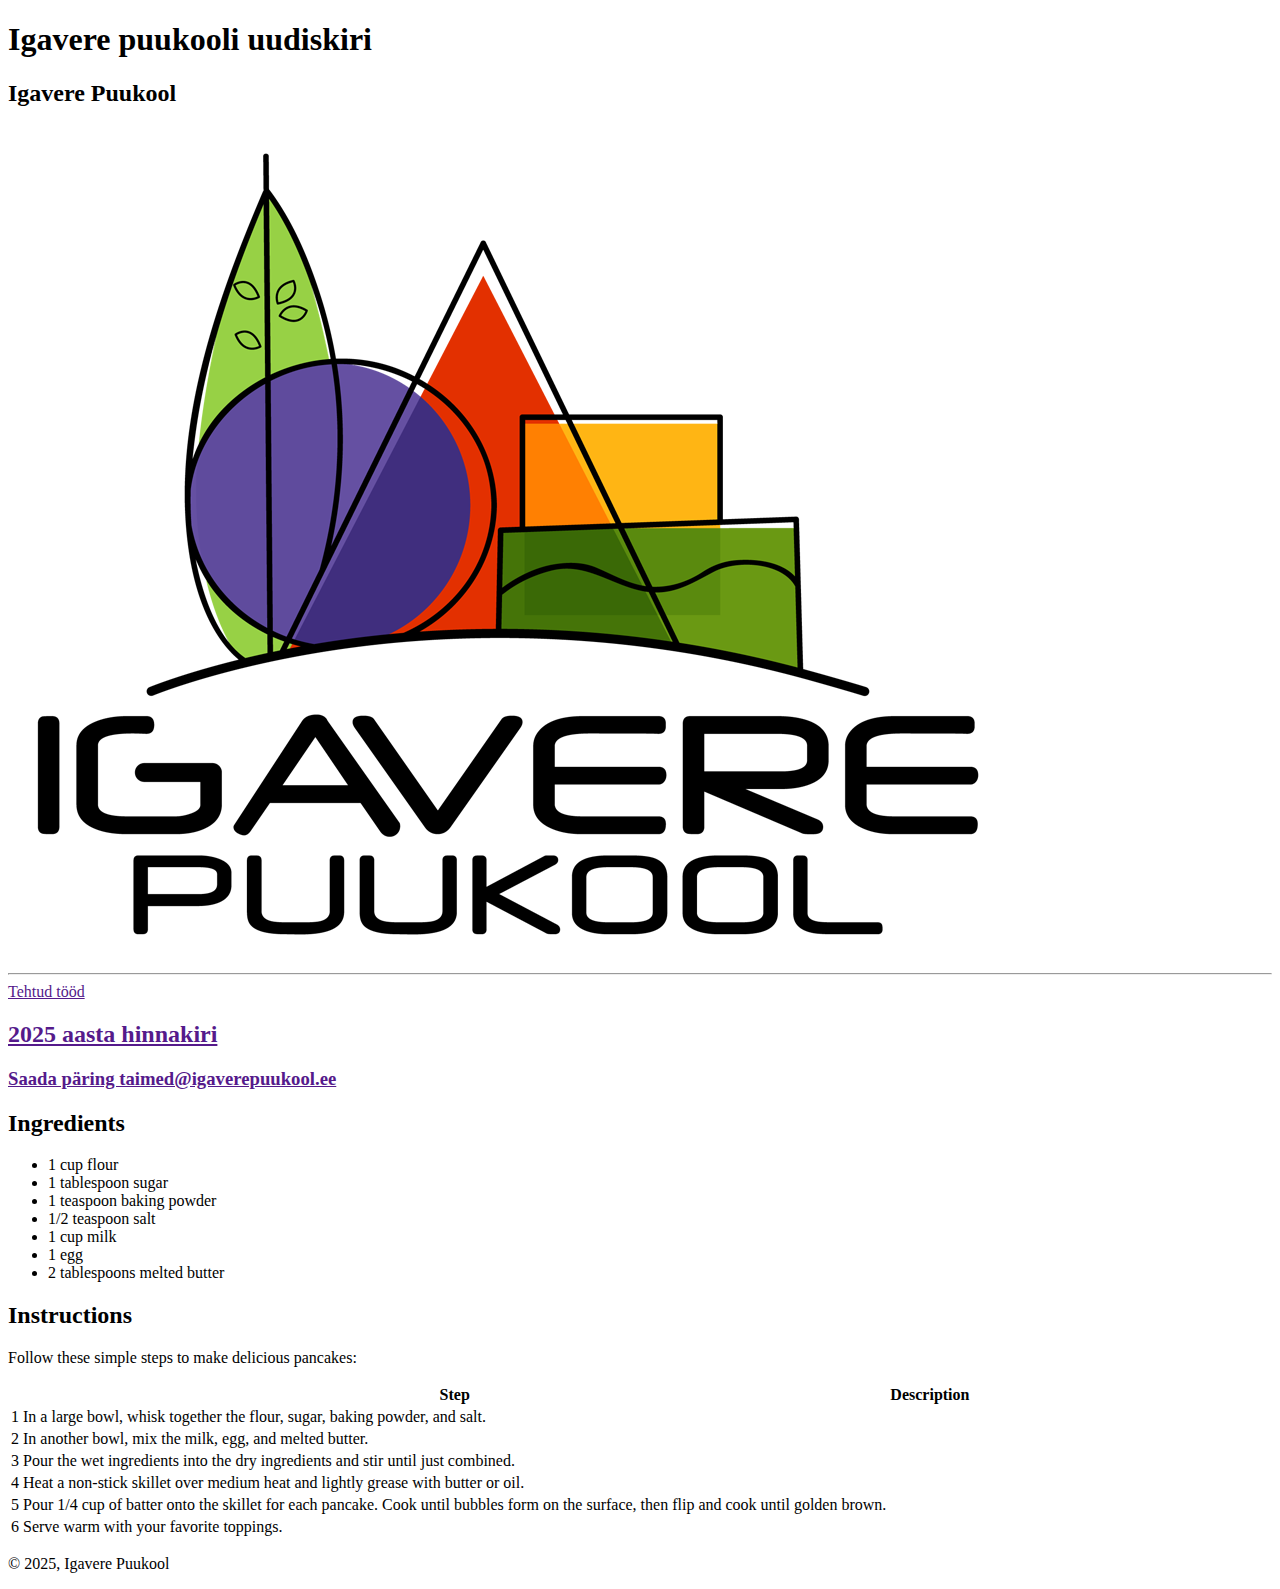
==== index.html @ 785a2ca5 "TEEARA" ====
<!DOCTYPE html>
<html lang="en">
<head>
    <meta charset="UTF-8">
    <meta name="viewport" content="width=device-width, initial-scale=1.0">
    <title>Igavere Puukool</title>
    <link rel="stylesheet" href="css/style.css">
</head>
<body>
<div class="container">
  <h1>Igavere puukooli uudiskiri</h1>
  <h2 id="meieoleme">Igavere Puukool</h2>

  <img src="IgaverePuukool.png" alt="Igavere Puukool logo">
  <hr>  
</div>
<div>
  <a href="">Tehtud tööd</a>  
</div>
<div class="container">
  <a href="" target="_blank">
    <h2>2025 aasta hinnakiri</h2>
    <h3>Saada päring taimed@igaverepuukool.ee</h3>
  </a>
</div>
        
    
        <h2>Ingredients</h2>
        <ul>
            <li>1 cup flour</li>
            <li>1 tablespoon sugar</li>
            <li>1 teaspoon baking powder</li>
            <li>1/2 teaspoon salt</li>
            <li>1 cup milk</li>
            <li>1 egg</li>
            <li>2 tablespoons melted butter</li>
        </ul>
    
        <h2>Instructions</h3>
        Follow these simple steps to make delicious pancakes:</p>
        <table>
                <td>
                    <th>Step</th>
                    <th>Description</th>
                </td>

                <tr>
                    <td>1</td>
                    <td>In a large bowl, whisk together the flour, sugar, baking powder, and salt.</td>
                </tr>
                <tr>
                    <td>2</td>
                    <td>In another bowl, mix the milk, egg, and melted butter.</td>
                </tr>
                <tr>
                    <td>3</td>
                    <td>Pour the wet ingredients into the dry ingredients and stir until just combined.</td>
                </tr>
                <tr>
                    <td>4</td>
                    <td>Heat a non-stick skillet over medium heat and lightly grease with butter or oil.</td>
                </tr>
                <tr>
                    <td>5</td>
                    <td>Pour 1/4 cup of batter onto the skillet for each pancake. Cook until bubbles form on the surface, then flip and cook until golden brown.</td>
                </tr>
                <tr>
                    <td>6</td>
                    <td>Serve warm with your favorite toppings.</td>
                </tr>
        </table>



<p>&#169; 2025, Igavere Puukool</p>

</body>
</html>
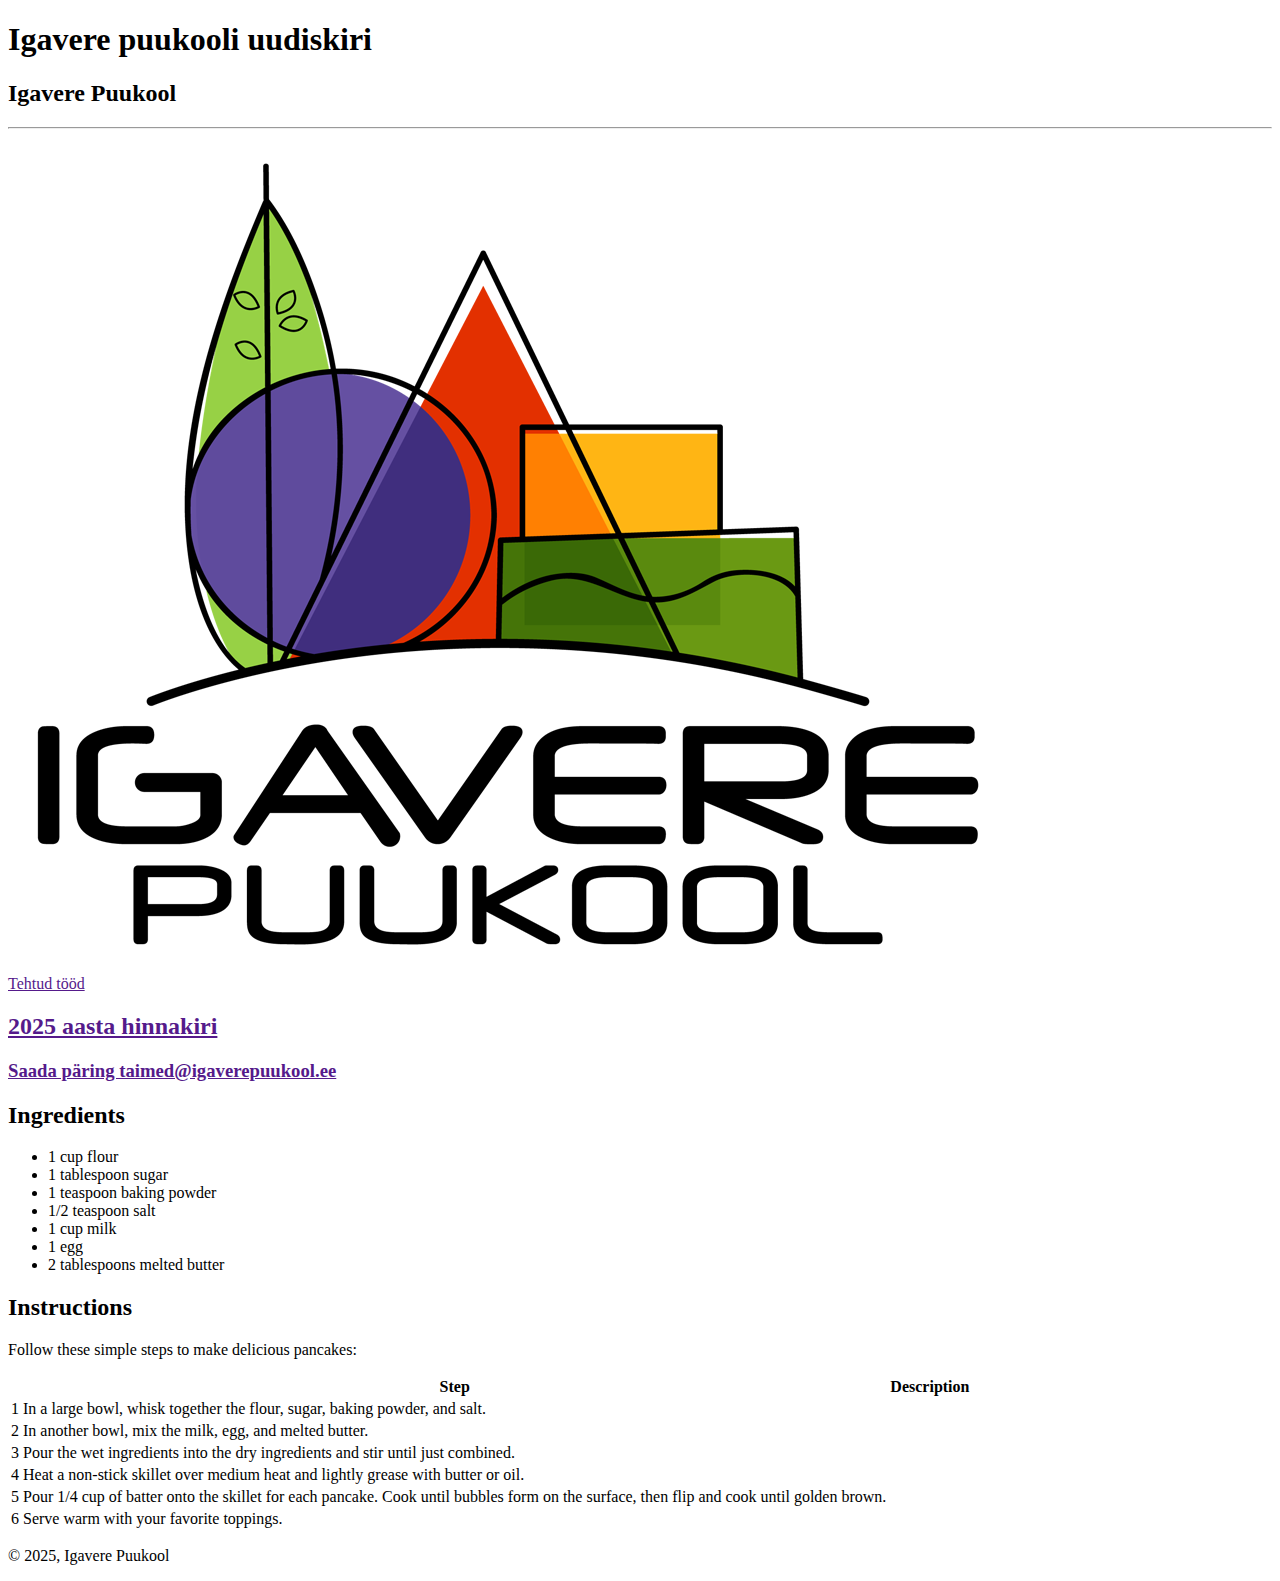
==== commit 9cc23c4c: "T" ====
--- a/index.html
+++ b/index.html
@@ -11,9 +11,9 @@
   <h1>Igavere puukooli uudiskiri</h1>
   <h2 id="meieoleme">Igavere Puukool</h2>
 
-  <img src="IgaverePuukool.png" alt="Igavere Puukool logo">
   <hr>  
 </div>
+<img src="IgaverePuukool.png" alt="Igavere Puukool logo">
 <div>
   <a href="">Tehtud tööd</a>  
 </div>
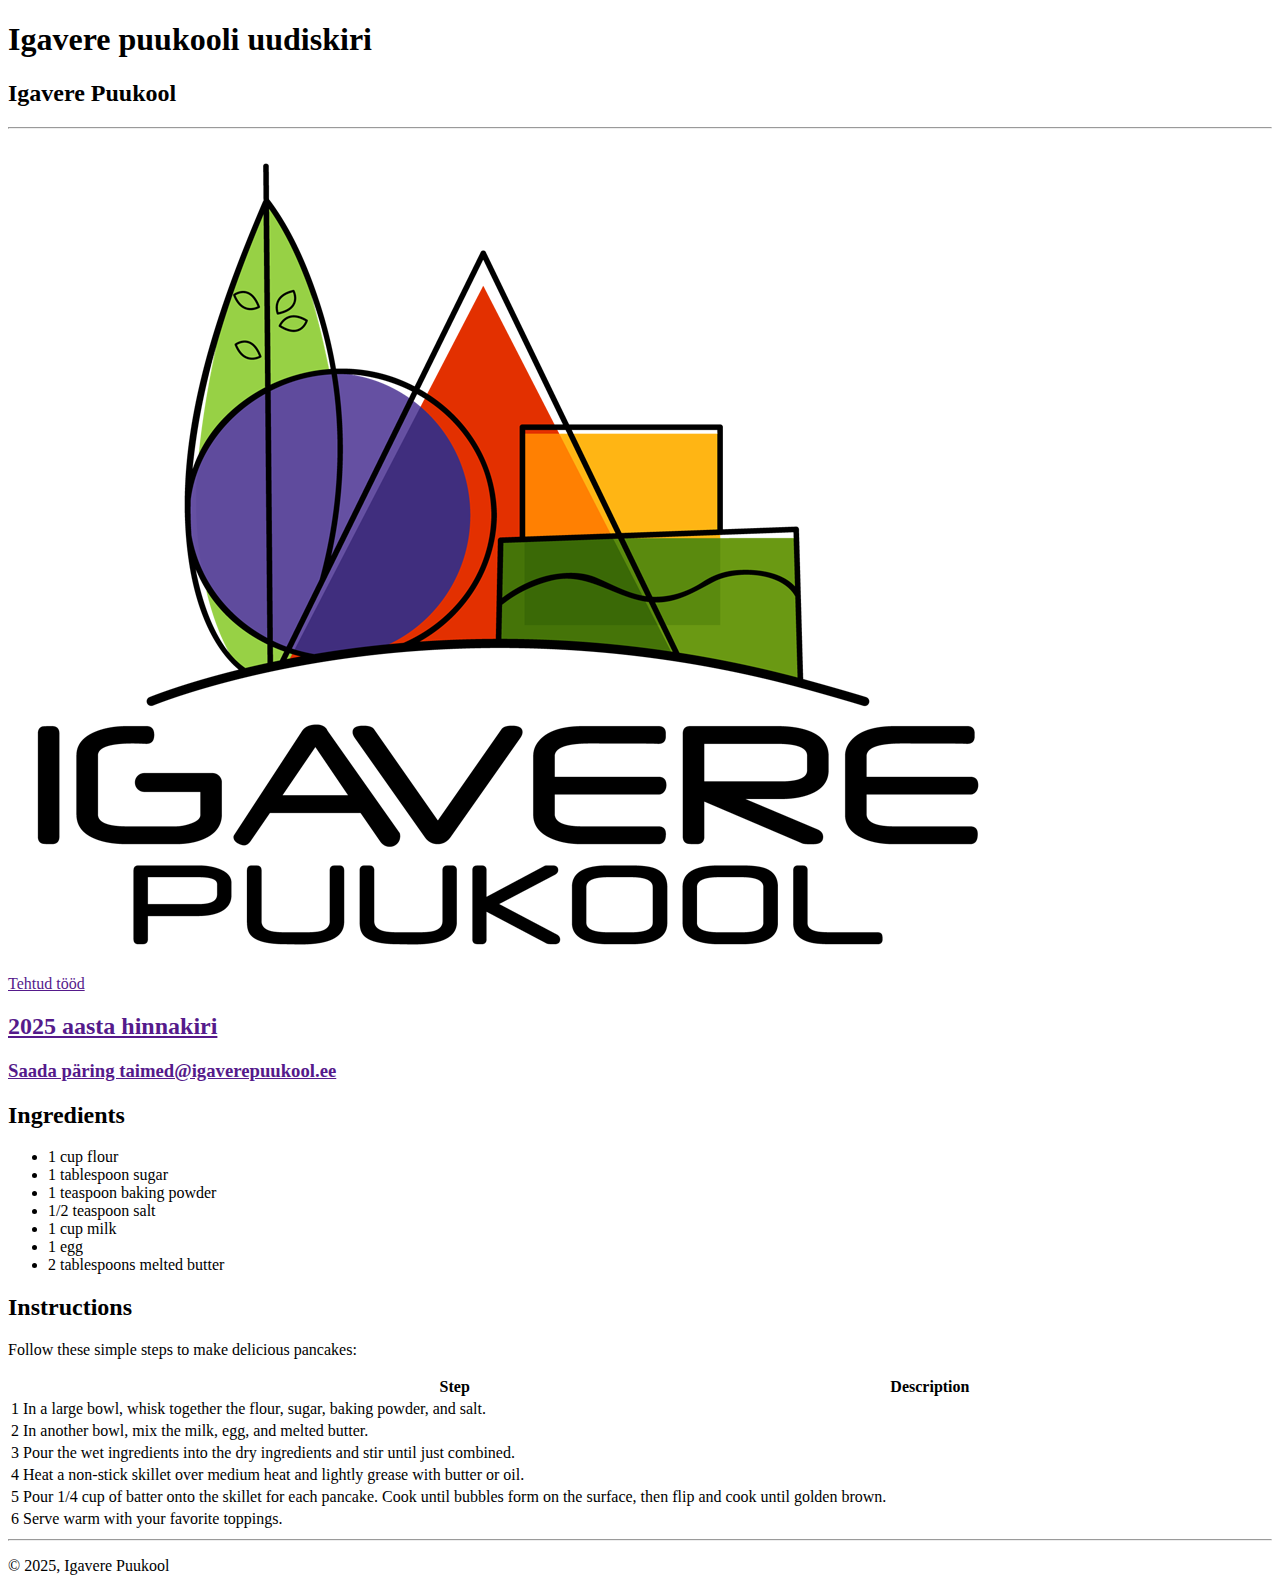
==== commit 33645c9a: "uu" ====
--- a/index.html
+++ b/index.html
@@ -37,7 +37,7 @@
         </ul>
     
         <h2>Instructions</h3>
-        Follow these simple steps to make delicious pancakes:</p>
+        <p></p>Follow these simple steps to make delicious pancakes:</p>
         <table>
                 <td>
                     <th>Step</th>
@@ -70,9 +70,9 @@
                 </tr>
         </table>
 
+        <hr>
 
-
-<p>&#169; 2025, Igavere Puukool</p>
+    <p>&#169; 2025, Igavere Puukool</p>
 
 </body>
 </html>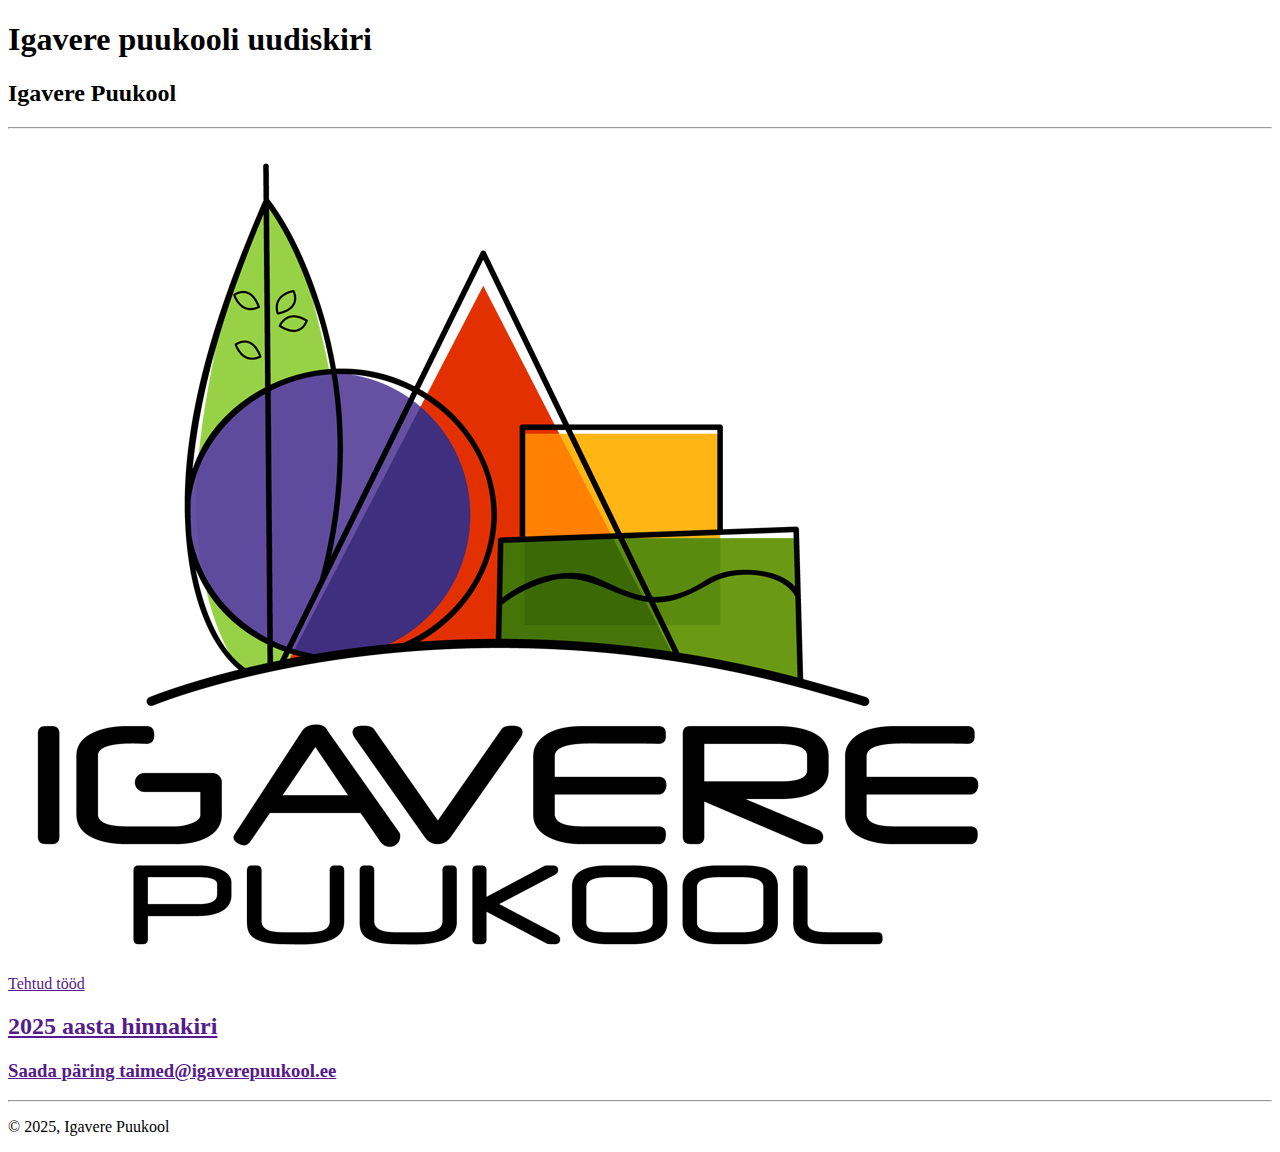
==== commit ba95133e: "uu" ====
--- a/index.html
+++ b/index.html
@@ -23,52 +23,7 @@
     <h3>Saada päring taimed@igaverepuukool.ee</h3>
   </a>
 </div>
-        
-    
-        <h2>Ingredients</h2>
-        <ul>
-            <li>1 cup flour</li>
-            <li>1 tablespoon sugar</li>
-            <li>1 teaspoon baking powder</li>
-            <li>1/2 teaspoon salt</li>
-            <li>1 cup milk</li>
-            <li>1 egg</li>
-            <li>2 tablespoons melted butter</li>
-        </ul>
-    
-        <h2>Instructions</h3>
-        <p></p>Follow these simple steps to make delicious pancakes:</p>
-        <table>
-                <td>
-                    <th>Step</th>
-                    <th>Description</th>
-                </td>
-
-                <tr>
-                    <td>1</td>
-                    <td>In a large bowl, whisk together the flour, sugar, baking powder, and salt.</td>
-                </tr>
-                <tr>
-                    <td>2</td>
-                    <td>In another bowl, mix the milk, egg, and melted butter.</td>
-                </tr>
-                <tr>
-                    <td>3</td>
-                    <td>Pour the wet ingredients into the dry ingredients and stir until just combined.</td>
-                </tr>
-                <tr>
-                    <td>4</td>
-                    <td>Heat a non-stick skillet over medium heat and lightly grease with butter or oil.</td>
-                </tr>
-                <tr>
-                    <td>5</td>
-                    <td>Pour 1/4 cup of batter onto the skillet for each pancake. Cook until bubbles form on the surface, then flip and cook until golden brown.</td>
-                </tr>
-                <tr>
-                    <td>6</td>
-                    <td>Serve warm with your favorite toppings.</td>
-                </tr>
-        </table>
+       
 
         <hr>
 
